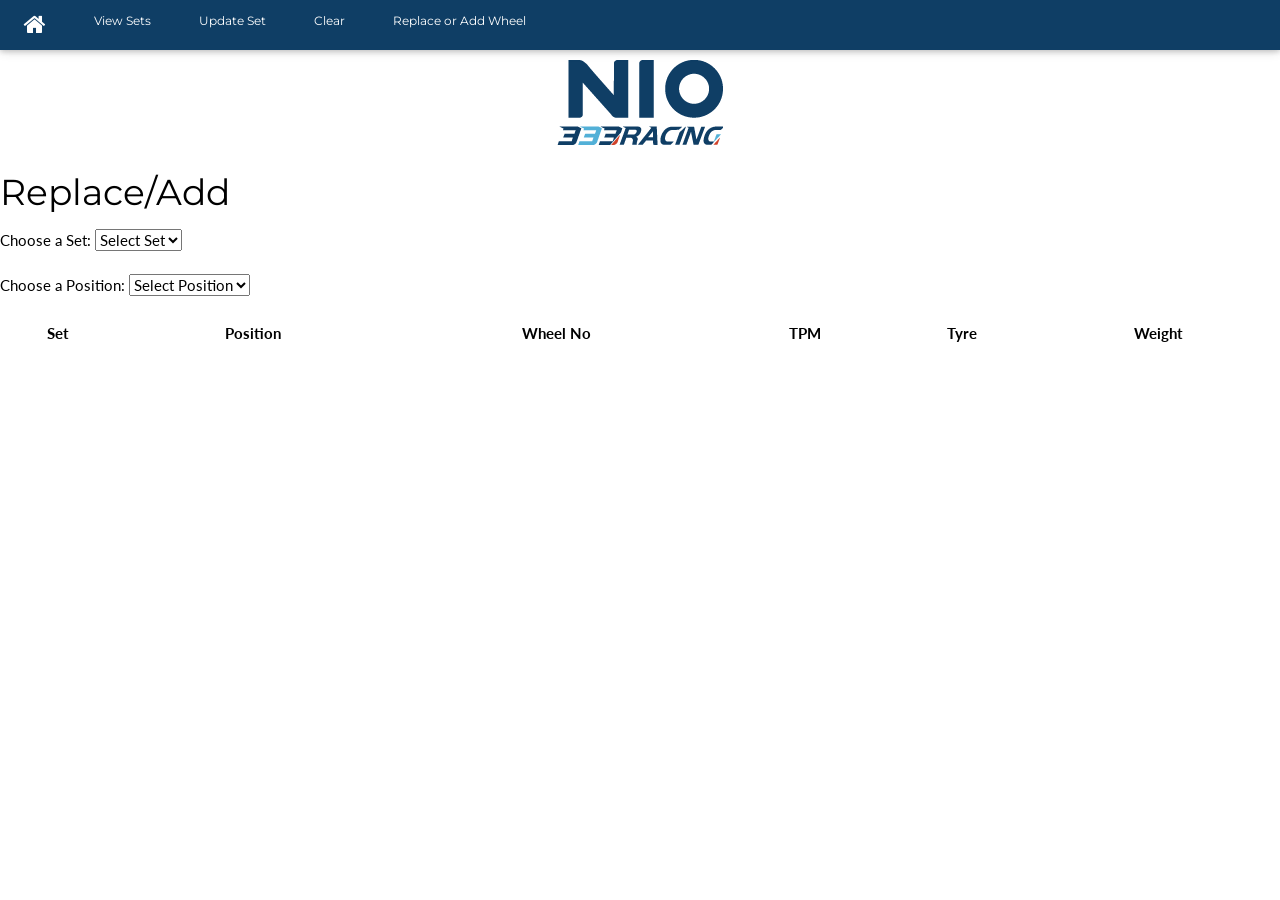
==== www/replace.html @ f5146382 ";k;" ====
<!DOCTYPE html>
<html lang="en">
<title>NIO Tyre App</title>
<meta charset="UTF-8">
<meta name="viewport" content="width=device-width, initial-scale=1">
<link rel="stylesheet" href="css/w3.css">
<link rel="stylesheet" href="css/style.css">
<link rel="stylesheet" href="https://fonts.googleapis.com/css?family=Lato">
<link rel="stylesheet" href="https://fonts.googleapis.com/css?family=Montserrat">
<link rel="stylesheet" href="https://cdnjs.cloudflare.com/ajax/libs/font-awesome/4.7.0/css/font-awesome.min.css">
<script src="sweetalert-master/dist/sweetalert.min.js"></script>
<script src="https://api.backendless.com/sdk/js/latest/backendless.min.js"></script>
<script src="js/index.js" type="text/javascript"></script>
<script src="js/script.js" type="text/javascript"></script>
<style>
body,h1,h2,h3,h4,h5,h6 {font-family: "Lato", sans-serif}
.w3-bar,h1,button {font-family: "Montserrat", sans-serif}
.fa-anchor,.fa-coffee {font-size:200px}
</style>
<body>

<!-- Navbar -->
<div class="w3-top">
  <div class="w3-bar w3-blue-grey w3-card w3-left-align w3-small">
    <a class="w3-bar-item w3-button w3-hide-medium w3-hide-large w3-left w3-padding-large w3-hover-white w3-large w3-blue-grey" href="javascript:void(0);" onclick="myFunction()" title="Toggle Navigation Menu"><i class="fa fa-bars"></i></a>
    <a href="home.html" class="w3-bar-item w3-button w3-padding-large w3-blue-grey"><i class="fa fa-home fa-2x w3-padding-10 w3-text-white"></i></a>
    <a href="viewSets.html" class="w3-bar-item w3-button w3-hide-small w3-padding-large w3-hover-white">View Sets</a>
    <a href="updatSet.html" class="w3-bar-item w3-button w3-hide-small w3-padding-large w3-hover-white">Update Set</a>
    <a href="clear.html" class="w3-bar-item w3-button w3-hide-small w3-padding-large w3-hover-white">Clear</a>
    <a href="replace.html" class="w3-bar-item w3-button w3-hide-small w3-padding-large w3-hover-white">Replace or Add Wheel</a>

  </div>

  <!-- Navbar on small screens -->
  <div id="navDemo" class="w3-bar-block w3-white w3-hide w3-hide-large w3-hide-medium w3-large">
    <a href="viewSets.html" class="w3-bar-item w3-button w3-padding-large">View Sets</a>
    <a href="updateSet.html" class="w3-bar-item w3-button w3-padding-large">Update Set</a>
    <a href="clear.html" class="w3-bar-item w3-button w3-padding-large">Clear</a>
    <a href="replace.html" class="w3-bar-item w3-button w3-padding-large">Replace or Add Wheel</a>

  </div>
</div>

<!-- Header -->
<header class="w3-container w3-white w3-center" style="padding-top:60px; padding-bottom:10px; padding-right: 10px; padding-left: 10px">
    <img src="img/logo_main.png" alt="logo_main">
</header>
<h1>Replace/Add</h1>

<label for="set">Choose a Set:</label>

  <select id="setNo" onchange="setNo()">
    <option value="0">Select Set</option>
    <option value="set1">1</option>
    <option value="set2">2</option>
    <option value="set3">3</option>
    <option value="set4">4</option>
    <option value="set5">5</option>
    <option value="set6">6</option>
  </select> 
</br></br>
  <label for="position">Choose a Position:</label>

  <select id="position" onchange="getWheelInfo()" >
    <option value="0">Select Position</option>
    <option value="FL">Front Left</option>
    <option value="FR">Front Right</option>
    <option value="RL">Rear Left</option>
    <option value="RR">Rear Right</option>
  </select> 
  </br></br>
        <table id="table" style="width:100%">
          <tr>
            <th>Set</th>
            <th>Position</th>
            <th>Wheel No</th>
            <th>TPM</th>
            <th>Tyre</th>
            <th>Weight</th>
          </tr>
      </table>
  <p id="obID" hidden="true">test</p>
  <div id="replaceInputs" hidden="true">
    <div class="row">
        <div class="column">
            <label for="wheel">New Wheel No</label><br>
            <input type="number" id="wheelNumber" name="wheelNumber" value=""></br></br>
        </div>
        <div class="column">
            <label for="tpms">New TPMS No</label><br>
                <input type="number" id="tpmsNumber" name="tpmsNumber" value=""></br></br>
        </div>
    </div>
    <button class="mainButton" onclick="replaceWheel()">Update</button>
  </div>
  

  <div id="footer" hidden="true" class="w3-display-bottomleft">
    <div class="row">
        <div class="column">
            <img src="img/scanWheel.png" style="width:100%"; onclick="wheelScan()" alt="scan_image">
        </div>
        <div class="column">
            <img src="img/scanTPM.png" style="width:100%" onclick="tpmScan()" alt="scan_image">
        </div>
    </div>
  </div>
 

<script>
var setChosen ="false";

// Used to toggle the menu on small screens when clicking on the menu button
function myFunction() {
  var x = document.getElementById("navDemo");
  if (x.className.indexOf("w3-show") == -1) {
    x.className += " w3-show";
  } else { 
    x.className = x.className.replace(" w3-show", "");
  }
}


function setNo(){
  setChosen=true;
}


</script>

</body>
</html>
---- www/css/style.css ----
/* The switch - the box around the slider */
.switch {
  position: relative;
  display: inline-block;
  width: 60px;
  height: 34px;
}

/* Hide default HTML checkbox */
.switch input {
  opacity: 0;
  width: 0;
  height: 0;
}

/* The slider */
.slider {
  position: absolute;
  cursor: pointer;
  top: 0;
  left: 0;
  right: 0;
  bottom: 0;
  background-color: #ccc;
  -webkit-transition: .4s;
  transition: .4s;
}

.slider:before {
  position: absolute;
  content: "";
  height: 26px;
  width: 26px;
  left: 4px;
  bottom: 4px;
  background-color: white;
  -webkit-transition: .4s;
  transition: .4s;
}

input:checked + .slider {
  background-color: #4CAF50;
}

input:focus + .slider {
  box-shadow: 0 0 1px #2196F3;
}

input:checked + .slider:before {
  -webkit-transform: translateX(26px);
  -ms-transform: translateX(26px);
  transform: translateX(26px);
}

/* Rounded sliders */
.slider.round {
  border-radius: 34px;
}

.slider.round:before {
  border-radius: 50%;
}

.button {background-color: #4CAF50; /* Green */
  border: none;
  color: white;
  padding: 15px 32px;
  text-align: center;
  text-decoration: none;
  display: inline-block;
  font-size: 16px;}
  
.button2 {background-color: #4CAF50; /* Green Smaller */
  border: none;
  color: white;
  padding: 2px 15px;
  text-align: center;
  text-decoration: none;
  display: inline-block;
  font-size: 16px;}
  
.button3 {background-color: #FF9800; /* Orange */
  border: none;
  color: black;
  padding: 2px 15px;
  text-align: center;
  text-decoration: none;
  display: inline-block;
  font-size: 16px;}
  
.button4 {background-color: #2196F3; /* Blue */
  border: none;
  color: white;
  padding: 2px 15px;
  text-align: center;
  text-decoration: none;
  display: inline-block;
  font-size: 16px;}
  
.button5 {background-color: #9C27B0; /* Purple */
  border: none;
  color: white;
  padding: 2px 15px;
  text-align: center;
  text-decoration: none;
  display: inline-block;
  font-size: 16px;}
  
.button6 {background-color: #F44336; /* Red */
  width: 250px;
  height: 50px;
  border: none;
  color: white;
  padding: 15px 15px;
  text-align: center;
  text-decoration: none;
  display: block;
  font-size: 16px;}  
  
.button7 {background-color: #FFEB3B; /* Yellow */
  width: 250px;
  height: 50px;
  border: none;
  color: black;
  padding: 15px 15px;
  text-align: center;
  text-decoration: none;
  display: block;
  font-size: 16px;}  
  
  td {
  padding: 15px;
  height: 40px;
  vertical-align: center;
  text-align: Center;
}
 
tr:nth-child(even) {background-color: #f2f2f2;}

.homeButtons {margin:auto;
display:block;}
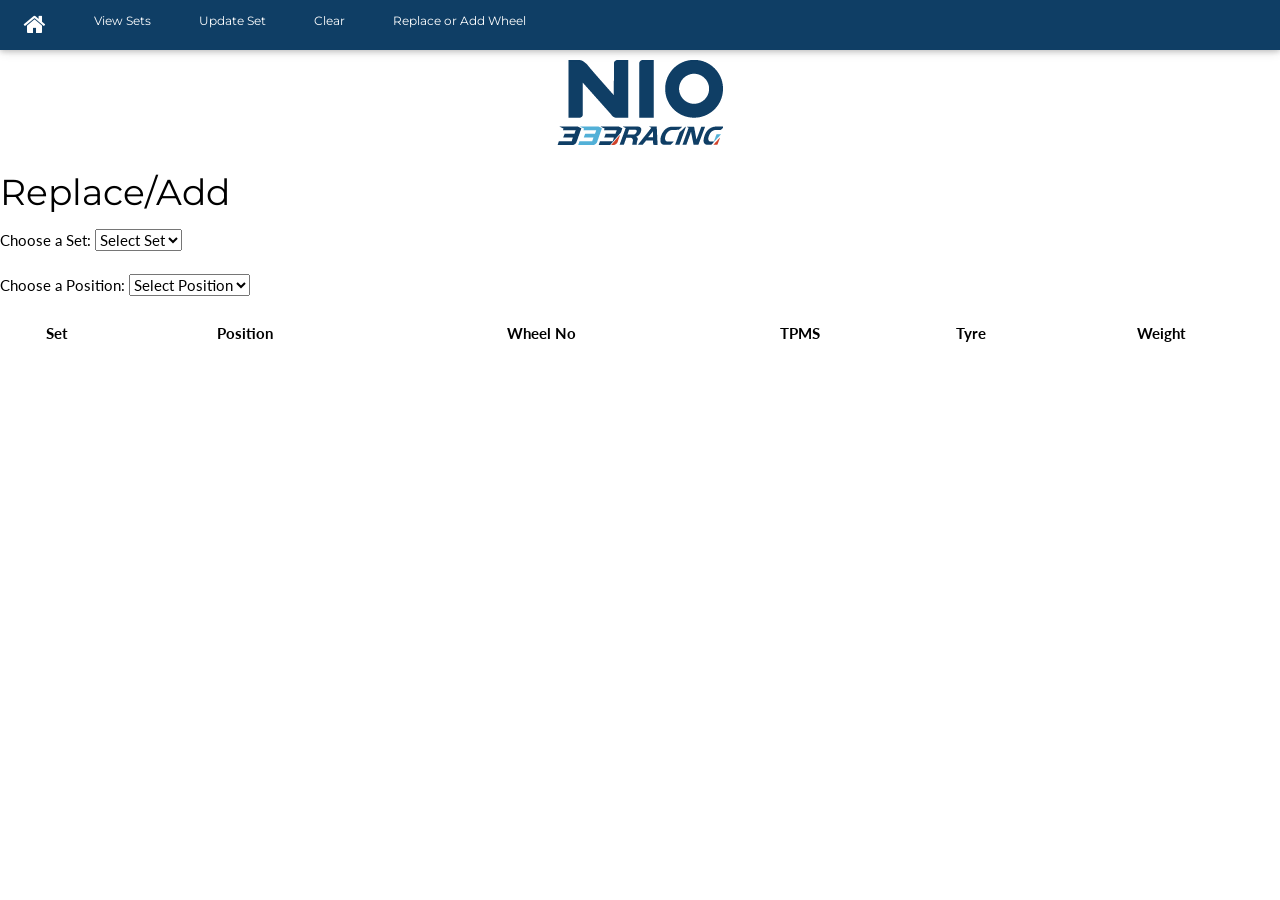
==== commit 03978826: "ioji ijoij" ====
--- a/www/replace.html
+++ b/www/replace.html
@@ -74,7 +74,7 @@
             <th>Set</th>
             <th>Position</th>
             <th>Wheel No</th>
-            <th>TPM</th>
+            <th>TPMS</th>
             <th>Tyre</th>
             <th>Weight</th>
           </tr>
@@ -98,10 +98,10 @@
   <div id="footer" hidden="true" class="w3-display-bottomleft">
     <div class="row">
         <div class="column">
-            <img src="img/scanWheel.png" style="width:100%"; onclick="wheelScan()" alt="scan_image">
+            <img src="img/scanWheel.png" style="width:100%"; onclick="wheelScanU()" alt="scan_image">
         </div>
         <div class="column">
-            <img src="img/scanTPM.png" style="width:100%" onclick="tpmScan()" alt="scan_image">
+            <img src="img/scanTPM.png" style="width:100%" onclick="tpmsScan()" alt="scan_image">
         </div>
     </div>
   </div>
@@ -127,6 +127,8 @@
 
 
 </script>
+    <script type="text/javascript" src="cordova.js"></script>
+    <script type="text/javascript" src="js/index.js"></script>
 
 </body>
 </html>
